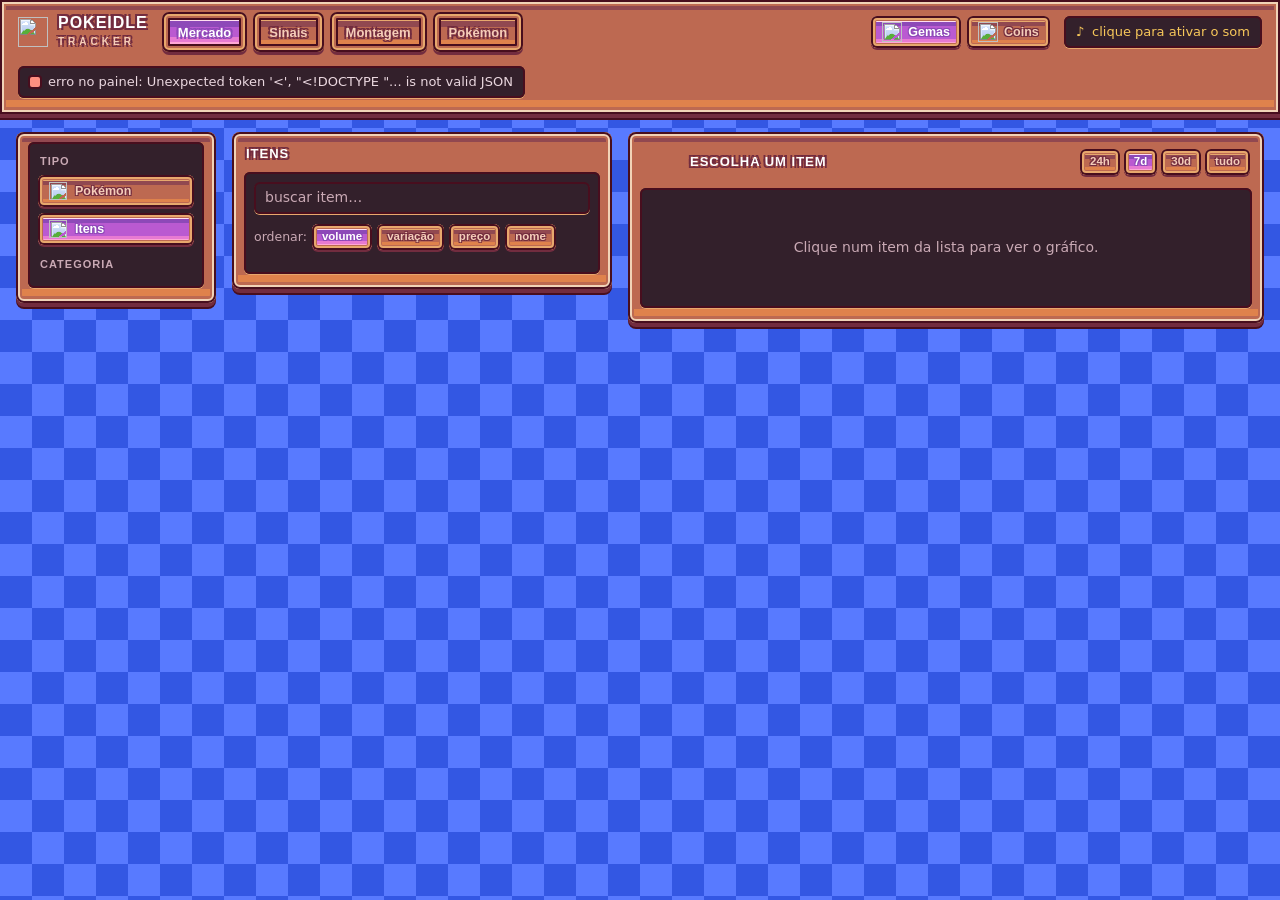
==== src/web/index.html @ 458e5c24 "Painel com as fontes e o visual do jogo As fontes pixeladas (VT323 e Press Start 2P) ficavam pouco l" ====
<!doctype html>
<html lang="pt-BR">
<head>
<meta charset="utf-8">
<meta name="viewport" content="width=device-width, initial-scale=1">
<title>PokeIdle Tracker</title>
<link rel="stylesheet" href="app.css">
</head>
<body>
<header class="topo">
  <div class="logo"><span class="ico" data-ico="gema"></span><span>POKEIDLE<br><small>TRACKER</small></span></div>
  <nav class="abas" role="tablist">
    <button class="aba ativa" data-aba="mercado" role="tab">Mercado</button>
    <button class="aba" data-aba="sinais" role="tab">Sinais</button>
    <button class="aba" data-aba="montagem" role="tab">Montagem</button>
    <button class="aba" data-aba="pokemon" role="tab">Pokémon</button>
  </nav>
  <div class="moeda-toggle" role="group" aria-label="Moeda">
    <button class="btn-moeda ativa" data-moeda="gems"><span class="ico" data-ico="gema"></span>Gemas</button>
    <button class="btn-moeda" data-moeda="coins"><span class="ico" data-ico="moeda"></span>Coins</button>
  </div>
  <button class="som" id="som" title="Aviso sonoro quando o robô disparar um alerta">♪ <span id="som-txt">som</span></button>
  <button class="status" id="status" title="Status do coletor"><span class="led"></span><span id="status-txt">…</span></button>
</header>
<div class="status-pop janela hidden" id="status-pop">
  <div class="janela-titulo">Coletor</div>
  <div class="janela-corpo" id="status-corpo"></div>
</div>

<main>
  <!-- MERCADO -->
  <section id="aba-mercado" class="aba-corpo">
    <aside class="janela cat-janela">
      <div class="janela-corpo menu-lateral">
        <div class="menu-titulo">Tipo</div>
        <div class="menu-grupo">
          <button class="menu-item" data-tipo="pokemon"><span class="ico" data-ico="pokedex"></span>Pokémon</button>
          <button class="menu-item ativa" data-tipo="itens"><span class="ico" data-ico="bolsa"></span>Itens</button>
        </div>
        <div class="menu-titulo">Categoria</div>
        <div class="menu-grupo" id="categorias"></div>
      </div>
    </aside>
    <aside class="janela lista-janela">
      <div class="janela-titulo">Itens <span class="sub" id="lista-sub"></span></div>
      <div class="janela-corpo">
        <input id="busca" class="campo" type="search" placeholder="buscar item…" autocomplete="off">
        <div class="ordem">
          <span>ordenar:</span>
          <button class="chip ativa" data-ordem="vendas">volume</button>
          <button class="chip" data-ordem="var">variação</button>
          <button class="chip" data-ordem="preco">preço</button>
          <button class="chip" data-ordem="nome">nome</button>
        </div>
        <div id="lista" class="lista"></div>
      </div>
    </aside>

    <section class="janela detalhe-janela">
      <div class="janela-titulo"><span class="ico ico-grande" id="det-ico"></span><span id="det-nome">Escolha um item</span>
        <button class="btn-primario btn-vender-det hidden" id="det-vender" title="Quanto e quando vender este item">vender</button>
        <div class="janelas-tempo" role="group" aria-label="Janela de tempo">
          <button class="chip" data-janela="24h">24h</button>
          <button class="chip ativa" data-janela="7d">7d</button>
          <button class="chip" data-janela="30d">30d</button>
          <button class="chip" data-janela="tudo">tudo</button>
        </div>
      </div>
      <div class="janela-corpo" id="detalhe">
        <div class="vazio">Clique num item da lista para ver o gráfico.</div>
      </div>
    </section>
  </section>

  <!-- SINAIS (Fase 3) -->
  <section id="aba-sinais" class="aba-corpo hidden">
    <div class="sinais-grid">
     <div class="coluna">
      <div class="janela">
        <div class="janela-titulo">Oportunidades de revenda <span class="sub" id="op-sub"></span></div>
        <div class="janela-corpo">
          <p class="explica">Comprar no <b>menor anúncio</b> agora e revender pela <b>referência</b> (a menor entre as medianas de 24h e 7d), pagando a taxa de 15%. Margem positiva = sobra dinheiro.</p>
          <div class="filtros">
            <label class="check"><input type="checkbox" id="op-todas"> mostrar também as margens negativas</label>
            <label class="check"><input type="checkbox" id="op-liquidez" checked> esconder liquidez baixa</label>
          </div>
          <div class="tabela-wrap" style="max-height:none"><table class="tabela" id="op-tabela"></table></div>
          <p class="aviso">Limites: a vitrine é lida a cada minuto, mas o anúncio mais barato pode já ter sido comprado; só sabemos o <i>menor</i> preço, não quantas unidades há nele; revender pela mediana pode levar tempo se houver muitos anúncios.</p>
        </div>
      </div>
      <div class="janela">
        <div class="janela-titulo">Regras de alerta</div>
        <div class="janela-corpo">
          <div class="canais" id="canais"></div>
          <table class="tabela" id="regras-tabela"></table>
          <form class="nova-regra" id="form-regra">
            <select id="r-tipo" class="campo"></select>
            <select id="r-item" class="campo"></select>
            <select id="r-moeda" class="campo"><option value="gems">gemas</option><option value="coins">coins</option></select>
            <input id="r-valor" class="campo" type="number" step="any" required placeholder="valor">
            <button class="btn-primario" type="submit">Adicionar</button>
          </form>
          <p class="aviso">O robô confere as regras depois de cada coleta (a cada minuto, com a vitrine). O mesmo alerta só se repete depois de 6 h, a não ser que fique 5% melhor.</p>
          <button class="chip" id="btn-testar">enviar notificação de teste</button> <span id="teste-res" class="aviso"></span>
        </div>
      </div>
      <div class="janela">
        <div class="janela-titulo">Últimos alertas</div>
        <div class="janela-corpo"><div class="tabela-wrap"><table class="tabela" id="log-tabela"></table></div></div>
      </div>
     </div>
     <div class="coluna">
      <div class="janela">
        <div class="janela-titulo">Barato ou caro agora</div>
        <div class="janela-corpo">
          <p class="explica">Mediana das últimas 24h comparada à de 7 dias. ▼ = mais barato que o normal, ▲ = mais caro. Liquidez = vendas por dia.</p>
          <div class="tabela-wrap" style="max-height:none"><table class="tabela" id="bc-tabela"></table></div>
        </div>
      </div>
     </div>
    </div>
  </section>

  <!-- MONTAGEM -->
  <section id="aba-montagem" class="aba-corpo hidden">
    <div class="janela barra-fonte">
      <div class="janela-corpo">
        <span>Preço de cada raridade:</span>
        <button class="chip ativa" data-fonte="auto">automático</button>
        <button class="chip" data-fonte="jogo">média 7d do jogo</button>
        <button class="chip" data-fonte="anuncio">menor anúncio</button>
        <span class="dica">automático = mediana das nossas vendas de 7 dias (com 3+ vendas) → média do jogo → menor anúncio</span>
      </div>
    </div>
    <div class="montagens" id="montagens"></div>
  </section>

  <!-- POKÉMON -->
  <section id="aba-pokemon" class="aba-corpo hidden">
    <div class="pk-sub" role="tablist">
      <button class="chip ativa" data-pksub="buscar">Encontrar Pokémon</button>
      <button class="chip" data-pksub="pvp">PvP</button>
      <button class="chip" data-pksub="padroes">Padrões do mercado</button>
      <button class="chip" data-pksub="vendas">Vendas recentes</button>
    </div>

    <div class="janela pk-painel" id="pk-buscar">
      <div class="janela-titulo">Encontrar o Pokémon ideal <span class="sub" id="pkb-sub"></span></div>
      <div class="janela-corpo">
        <form class="pk-form" id="pkb-form">
          <label>Quero pagar até <input id="pkb-orc" class="campo" type="number" min="1" step="any" required placeholder="ex.: 300"></label>
          <label>Moeda <select id="pkb-moeda" class="campo"><option value="gems">gemas</option><option value="coins">coins</option></select></label>
          <label class="larga">Objetivo <select id="pkb-obj" class="campo"></select></label>
          <label>Espécie <input id="pkb-esp" class="campo" type="search" placeholder="qualquer"></label>
          <label>Tipo <select id="pkb-tipo" class="campo"></select></label>
          <label>Potência mín. <select id="pkb-pmin" class="campo"><option value="">qualquer</option><option>2</option><option>3</option><option>4</option><option value="5">5 (P5)</option></select></label>
          <label>Nível mín. <input id="pkb-nivel" class="campo" type="number" min="1" placeholder="qualquer"></label>
          <label>Nota mín. <input id="pkb-nota" class="campo" type="number" min="3" max="5" step="0.01" placeholder="qualquer"></label>
          <label class="check"><input type="checkbox" id="pkb-shiny"> só shiny</label>
          <button class="btn-primario" type="submit">Procurar</button>
        </form>
        <p class="explica" id="pkb-explica">O <b>preço justo</b> de cada anúncio vem das vendas parecidas dos últimos 14 dias (mesma espécie, mesmo shiny, potência/nota/IV/qualidade/nível mais próximos). <b>Desconto</b> = quanto o anúncio está abaixo disso.</p>
        <div class="tabela-wrap" style="max-height:640px"><table class="tabela" id="pkb-tabela"></table></div>
        <p class="aviso">A loja é lida a cada 3 h: um anúncio da lista pode já ter sido vendido. Para comprar, procure a espécie no Mercado do jogo e confira o vendedor e o preço. Revenda líquida = preço justo − taxa progressiva do jogo (− diária de 100 mil coins, se em coins).</p>
      </div>
    </div>

    <div class="pk-painel hidden" id="pk-pvp">
      <div class="janela">
        <div class="janela-titulo">Análise de PvP <span class="sub" id="pvp-sub"></span></div>
        <div class="janela-corpo">
          <form class="pk-form" id="pvp-form">
            <label>Seu nick <input id="pvp-nick" class="campo" type="search" required minlength="3" maxlength="20" placeholder="nick no jogo" autocomplete="off"></label>
            <label>Meta de qual rank <select id="pvp-faixa" class="campo">
              <option value="">o seu rank</option><option value="todas">todos</option><option value="baixo">low elo</option>
              <option value="alto">high elo</option><option value="ouro">Ouro</option><option value="platina">Platina</option>
              <option value="diamante">Diamante</option><option value="mestre">Mestre+</option></select></label>
            <label>Quero gastar até <input id="pvp-orc" class="campo" type="number" min="1" step="any" placeholder="opcional"></label>
            <label>Moeda <select id="pvp-moeda" class="campo"><option value="gems">gemas</option><option value="coins">coins</option></select></label>
            <button class="btn-primario" type="submit">Analisar</button>
          </form>
          <p class="explica">Os dados vêm do <b>Tracker</b> do próprio jogo (o botão "Tracker" do PvP), que é público: nada aqui entra na sua conta. A primeira análise leva uns 30 s (o painel pede devagar ao site); depois fica guardada por 5 min para você e 6 h para o meta.</p>
          <div id="pvp-corpo"></div>
        </div>
      </div>
    </div>

    <div class="pk-painel hidden" id="pk-padroes">
      <div class="janela">
        <div class="janela-titulo">Padrões do mercado de Pokémon <span class="sub" id="pkp-sub"></span></div>
        <div class="janela-corpo">
          <div class="filtros">
            <span class="explica" style="margin:0">Janela:</span>
            <button class="chip" data-pkdias="1">24h</button><button class="chip ativa" data-pkdias="7">7d</button><button class="chip" data-pkdias="30">30d</button>
          </div>
          <div class="tiles" id="pkp-tiles"></div>
        </div>
      </div>
      <div class="pk-grid">
        <div class="janela">
          <div class="janela-titulo">Quanto cada atributo multiplica o preço</div>
          <div class="janela-corpo">
            <p class="explica"><b>1,0×</b> = preço normal da espécie; <b>3,0×</b> = três vezes mais caro. Nível, nota e potência mostram o <b>efeito isolado</b> de cada um (modelo de preço, com os outros atributos iguais). IV, qualidade e shiny comparam com a mediana da mesma espécie. Assim "P5 é caro" não se confunde com "espécie cara".</p>
            <div id="pkp-premios"></div>
          </div>
        </div>
        <div class="janela">
          <div class="janela-titulo">Espécies mais negociadas</div>
          <div class="janela-corpo">
            <p class="explica">Dias de estoque = anúncios na loja ÷ vendas por dia. Muito estoque = difícil vender caro.</p>
            <div class="tabela-wrap" style="max-height:520px"><table class="tabela" id="pkp-especies"></table></div>
          </div>
        </div>
        <div class="janela">
          <div class="janela-titulo">Vendas por hora do dia</div>
          <div class="janela-corpo"><div class="grafico" id="pkp-horas"></div><p class="aviso">Horário de Brasília. Fica confiável com alguns dias de coleta.</p></div>
        </div>
        <div class="janela">
          <div class="janela-titulo">Quem compra e quem vende em volume</div>
          <div class="janela-corpo"><div class="duas-col" style="margin:0"><table class="tabela" id="pkp-compradores"></table><table class="tabela" id="pkp-vendedores"></table></div>
            <p class="aviso" id="pkp-piso"></p></div>
        </div>
        <div class="janela">
          <div class="janela-titulo">Taxa para vender Pokémon</div>
          <div class="janela-corpo"><table class="tabela" id="pkp-taxa"></table>
            <p class="aviso">Em gemas a taxa é progressiva por faixa: 13% até 500, 10% de 501 a 5.000, 7,5% acima. Em coins, 15%. Anunciar custa 100 mil coins por dia, mesmo se vender antes.</p></div>
        </div>
      </div>
    </div>

    <div class="janela pk-painel hidden" id="pk-vendas">
      <div class="janela-titulo">Vendas de Pokémon</div>
      <div class="janela-corpo">
        <div class="filtros">
          <input id="pk-busca" class="campo" type="search" placeholder="espécie…">
          <select id="pk-moeda" class="campo"><option value="">todas as moedas</option><option value="gems">gemas</option><option value="coins">coins</option></select>
          <label class="check"><input type="checkbox" id="pk-shiny"> só shiny</label>
        </div>
        <div class="tabela-wrap"><table class="tabela" id="pk-tabela"></table></div>
      </div>
    </div>
  </section>
</main>

<div class="modal-fundo hidden" id="venda-fundo">
  <section class="janela modal" id="venda" role="dialog" aria-modal="true" aria-labelledby="venda-nome">
    <div class="janela-titulo"><span class="ico ico-grande" id="venda-ico"></span>Vender <span id="venda-nome"></span>
      <label class="venda-qtd">quantas <input id="venda-qtd" class="campo" type="number" min="1" step="1" value="1"></label>
      <button class="chip" id="venda-fechar" title="Fechar (Esc)">fechar</button>
    </div>
    <div class="janela-corpo" id="venda-corpo"></div>
  </section>
</div>
<div class="tooltip hidden" id="tooltip" role="tooltip"></div>
<div class="avisos" id="avisos" aria-live="polite"></div>
<script src="app.js"></script>
</body>
</html>
---- src/web/app.css ----
/* PokeIdle Tracker: o visual do próprio jogo.
   Fontes: texto corrido em Segoe UI; títulos, botões, abas e números em Tahoma negrito com
   contorno escuro, como no jogo. O "pixel art" vem das molduras, não da letra.
   Três peças montam tudo:
   - quadro de madeira (.janela, .topo): filetes empilhados com box-shadow inset;
   - botão: madeira quando apagado, roxo quando ligado (.ativa) ou de ação (.btn-primario);
   - vão: a área escura recuada dentro da madeira (.janela-corpo, campos, listas). */
:root {
  color-scheme: dark;        /* controles nativos (listas, setinhas do número) escuros */
  /* fundo xadrez azul */
  --xadrez-esc: #3357e3;
  --xadrez-clr: #587aff;
  /* madeira */
  --mad-linha: #480e1e;      /* filete escuro, o mais externo */
  --mad-luz: #f1d3b7;        /* brilho de cima */
  --mad-luz2: #e7a86d;       /* brilho das laterais e dos botões */
  --mad: #bd6951;            /* corpo */
  --mad-esc: #914850;        /* faixa escura do topo */
  --mad-quente: #df824c;     /* reflexo de baixo */
  --mad-base: #722c3f;       /* degrau de baixo e contorno do texto */
  /* roxo dos botões ligados */
  --rx-luz: #ffdef0;
  --rx-esc: #8d49b8;
  --rx: #ba5ad1;
  --rx-clr: #e77ad2;
  --rx-rosa: #ffa7d7;
  /* vãos */
  --vao: #33202b;
  --vao2: #462b39;
  --vao-luz: #5c3948;
  --sobre-mad: #fff6ef;      /* texto sobre a madeira */
  --sobre-mad-dim: #f5cdb9;

  /* nomes usados pelo app.js (gráficos e estilos em linha) */
  --linha: #3a2430;          /* superfície dos quadrinhos e do gráfico (validada com as séries) */
  --linha-2: var(--vao2);
  --linha-borda: var(--mad-linha);
  --linha-luz: var(--vao-luz);
  --grade: #54364a;
  --tinta: #fff6ef;          /* texto primário */
  --tinta-2: #ead7df;        /* secundário */
  --tinta-3: #c9a9b4;        /* apagado */
  --creme: #ffe9c9;
  --gema: #ff9ad6;           /* preço em gemas */
  --ouro: #f7c75a;           /* preço em coins */
  --serie-1: #d84e98;        /* mediana das vendas (validado vs --linha) */
  --serie-2: #b8872a;        /* menor anúncio */
  --sobe: #6fd08a;
  --desce: #ff8f80;
  --r-comum: #b9aeb3; --r-incomum: #6bc96b; --r-rara: #1fa5f5; --r-mitica: #be66ff; --r-lendaria: #ffc02e;

  --f-texto: "Segoe UI", system-ui, -apple-system, sans-serif;
  --f-titulo: Tahoma, Verdana, "Segoe UI", sans-serif;
  /* contornos de texto (4 pontos, como no jogo) */
  --contorno-mad: -2px -2px 0 var(--mad-base), 2px -2px 0 var(--mad-base), -2px 2px 0 var(--mad-base), 2px 2px 0 var(--mad-base);
  --contorno-mad-fino: -1px -1px 0 var(--mad-base), 1px -1px 0 var(--mad-base), -1px 1px 0 var(--mad-base), 1px 1px 0 var(--mad-base);
  --contorno-rx: -1px -1px 0 var(--rx-esc), 1px -1px 0 var(--rx-esc), -1px 1px 0 var(--rx-esc), 1px 1px 0 var(--rx-esc);
  --contorno-rx-grosso: -2px -2px 0 var(--rx-esc), 2px -2px 0 var(--rx-esc), -2px 2px 0 var(--rx-esc), 2px 2px 0 var(--rx-esc);
}

* { box-sizing: border-box; }
html, body { margin: 0; }
body {
  font: 14px/1.4 var(--f-texto);
  color: var(--tinta);
  background-color: var(--xadrez-esc);
  background-image: conic-gradient(var(--xadrez-clr) 0 25%, var(--xadrez-esc) 0 50%, var(--xadrez-clr) 0 75%, var(--xadrez-esc) 0);
  background-size: 64px 64px;
  background-attachment: fixed;
  min-height: 100vh;
}
.hidden { display: none !important; }
button { font: inherit; color: inherit; cursor: pointer; }
input, select { font: inherit; }
img, canvas { image-rendering: pixelated; }
.preco, .tile .val, .tabela td.num, .var, .venda-grande { font-variant-numeric: tabular-nums; }

/* ---------- ícones pixel (SVG gerado no app.js) ---------- */
.ico { display: inline-block; width: 20px; height: 20px; vertical-align: -5px; flex: none; }
.ico img { width: 100%; height: 100%; display: block; object-fit: contain; image-rendering: pixelated; }
/* As artes das casas são grandes (~320 px): reduzidas, ficam melhores suavizadas. */
.ico img[src*="/img/itens/casa-"] { image-rendering: auto; }
.ico-grande { width: 32px; height: 32px; vertical-align: -10px; margin-right: 8px; }

/* ---------- quadro de madeira ---------- */
.janela, .topo {
  background: linear-gradient(180deg,
    var(--mad-esc) 0 10px, var(--mad) 10px calc(100% - 14px),
    var(--mad-quente) calc(100% - 14px) calc(100% - 7px), var(--mad) calc(100% - 7px) 100%);
  color: var(--sobre-mad);
  box-shadow:
    inset 0 0 0 2px var(--mad-linha),
    inset 0 0 0 4px var(--mad-luz),
    inset 0 0 0 6px var(--mad),
    0 4px 0 var(--mad-base),
    0 6px 0 var(--mad-linha);
}
.janela { border-radius: 8px; padding: 10px 12px 15px; min-width: 0; }
.janela-titulo {
  font: 700 13px/1.2 var(--f-titulo);
  letter-spacing: 1px; text-transform: uppercase;
  color: #fff; text-shadow: var(--contorno-mad);
  padding: 4px 2px 10px;
  display: flex; align-items: center; gap: 8px; flex-wrap: wrap;
}
.janela-titulo .sub { font-size: 12px; letter-spacing: 0; text-transform: none; color: var(--sobre-mad-dim); text-shadow: var(--contorno-mad-fino); }
/* o vão: buraco escuro na tábua */
.janela-corpo, .campo, .som, .status {
  background: var(--vao);
  border: 0;
  border-radius: 6px;
  box-shadow: inset 0 0 0 2px var(--mad-linha), 0 1px 0 var(--mad-luz2);
}
.janela-corpo { padding: 10px; color: var(--tinta); }

/* ---------- botões ---------- */
/* Botão pequeno de madeira (apagado). A moldura são 5 px de box-shadow: o padding nunca fica abaixo disso. */
.chip, .menu-item, .btn-moeda, .btn-vender, .btn-primario {
  border: 0; border-radius: 6px;
  font: 700 12px/1.2 var(--f-titulo);
  min-height: 28px; padding: 6px 11px;
  display: inline-flex; align-items: center; gap: 6px;
  color: var(--sobre-mad-dim); text-shadow: var(--contorno-mad-fino);
  background: linear-gradient(180deg,
    var(--mad-luz2) 0 6px, var(--mad-esc) 6px 10px,
    var(--mad) 10px calc(100% - 8px), var(--mad-quente) calc(100% - 8px) 100%);
  box-shadow:
    inset 0 0 0 2px var(--mad-linha),
    inset 0 0 0 4px var(--mad-luz2),
    inset 0 0 0 5px var(--mad),
    0 2px 0 var(--mad-base);
  transition: filter .1s, transform .06s;
}
/* Ligado ou ação principal: roxo. */
.chip.ativa, .menu-item.ativa, .btn-moeda.ativa, .btn-primario, .btn-vender:hover, .btn-vender:focus-visible {
  color: #fff; text-shadow: var(--contorno-rx);
  background: linear-gradient(180deg,
    var(--rx-luz) 0 6px, var(--rx-esc) 6px 10px,
    var(--rx) 10px calc(100% - 9px), var(--rx-clr) calc(100% - 9px) calc(100% - 6px), var(--rx-rosa) calc(100% - 6px) 100%);
}
.chip:hover, .menu-item:hover, .btn-moeda:hover, .btn-vender:hover, .btn-primario:hover, .aba:hover { filter: brightness(1.12); }
.chip:active, .menu-item:active, .btn-moeda:active, .btn-vender:active, .btn-primario:active {
  transform: translateY(2px);
  box-shadow: inset 0 0 0 2px var(--mad-linha), inset 0 0 0 4px var(--mad-luz2), inset 0 0 0 5px var(--mad);
}
.chip[disabled], .btn-primario[disabled] { opacity: .45; cursor: default; filter: none; transform: none; }
.chip { min-height: 26px; padding: 5px 10px; font-size: 11.5px; }

/* Abas do topo: o botão grande do menu do jogo, com moldura de 8 px. */
.aba {
  border: 0; border-radius: 7px;
  height: 40px; padding: 0 16px;
  display: inline-flex; align-items: center; gap: 6px;
  font: 700 13px/1 var(--f-titulo);
  color: var(--sobre-mad-dim); text-shadow: var(--contorno-mad);
  background: linear-gradient(180deg,
    var(--mad-luz2) 0 9px, var(--mad-esc) 9px 15px,
    var(--mad) 15px calc(100% - 12px), var(--mad-quente) calc(100% - 12px) 100%);
  box-shadow:
    inset 0 0 0 2px var(--mad-linha),
    inset 0 0 0 4px var(--mad-luz2),
    inset 0 0 0 6px var(--mad),
    inset 0 0 0 8px var(--mad-linha),
    0 3px 0 var(--mad-base);
  transition: filter .1s, transform .06s;
}
.aba.ativa {
  color: #fff; text-shadow: var(--contorno-rx-grosso);
  background: linear-gradient(180deg,
    var(--rx-luz) 0 9px, var(--rx-esc) 9px 15px,
    var(--rx) 15px calc(100% - 15px), var(--rx-clr) calc(100% - 15px) calc(100% - 10px), var(--rx-rosa) calc(100% - 10px) 100%);
}
.aba:active {
  transform: translateY(3px);
  box-shadow: inset 0 0 0 2px var(--mad-linha), inset 0 0 0 4px var(--mad-luz2), inset 0 0 0 6px var(--mad), inset 0 0 0 8px var(--mad-linha);
}

/* ---------- topo ---------- */
.topo {
  display: flex; align-items: center; gap: 14px; flex-wrap: wrap;
  padding: 12px 18px 16px;
  position: sticky; top: 0; z-index: 20;
}
.logo { display: flex; align-items: center; gap: 10px; font: 700 16px/1.05 var(--f-titulo); letter-spacing: 1px; color: #fff; text-shadow: var(--contorno-mad); }
.logo .ico { width: 30px; height: 30px; }
.logo small { font-size: 10px; letter-spacing: 4px; color: var(--sobre-mad-dim); }
.abas { display: flex; gap: 6px; flex-wrap: wrap; }
.moeda-toggle { display: flex; gap: 6px; margin-left: auto; }
.btn-moeda { min-height: 32px; font-size: 12.5px; }
.som, .status {
  display: inline-flex; align-items: center; gap: 8px;
  min-height: 32px; padding: 4px 12px; font-size: 13px; color: var(--tinta-2);
}
.led { width: 10px; height: 10px; border-radius: 2px; background: var(--tinta-3); box-shadow: 0 0 0 2px var(--mad-linha); }
.led.ok { background: var(--sobe); }
.led.alerta { background: var(--ouro); }
.led.ruim { background: var(--desce); }
.status-pop { position: fixed; right: 16px; top: 80px; width: min(520px, calc(100vw - 32px)); z-index: 30; }
.status-pop pre { white-space: pre-wrap; font: 12.5px/1.45 var(--f-texto); color: var(--tinta-2); margin: 8px 0 0; }

/* ---------- layout ---------- */
main { padding: 18px 16px 24px; max-width: 1500px; margin: 0 auto; }
#aba-mercado { display: grid; grid-template-columns: 200px minmax(300px, 380px) 1fr; gap: 16px; align-items: start; }
@media (max-width: 1250px) {
  #aba-mercado { grid-template-columns: minmax(300px, 380px) 1fr; }
  .cat-janela { grid-column: 1 / -1; }
}
@media (max-width: 960px) {
  #aba-mercado { grid-template-columns: 1fr; }
  .moeda-toggle { margin-left: 0; }
  .topo { position: static; }
  .lista { max-height: 55vh; }
}

/* ---------- controles ---------- */
.campo { width: 100%; color: var(--tinta); padding: 6px 11px; min-height: 32px; outline: none; }
.campo::placeholder { color: var(--tinta-3); }
.campo:focus { box-shadow: inset 0 0 0 2px var(--mad-linha), inset 0 0 0 4px var(--rx), 0 1px 0 var(--mad-luz2); }
select.campo { cursor: pointer; }
select.campo option { background: var(--vao); color: var(--tinta); }
/* Interruptor liga/desliga no lugar do checkbox: madeira apagado, roxo ligado. */
input[type="checkbox"] {
  appearance: none; -webkit-appearance: none;
  position: relative; flex: none; cursor: pointer;
  width: 38px; height: 20px; margin: 0; vertical-align: middle;
  border: 0; border-radius: 5px;
  background: var(--vao);
  box-shadow: inset 0 0 0 2px var(--mad-linha), 0 2px 0 var(--mad-base);
  transition: background .12s;
}
input[type="checkbox"]::before {
  content: ""; position: absolute; top: 3px; left: 3px; width: 14px; height: 14px; border-radius: 4px;
  background: linear-gradient(180deg, var(--mad-luz2) 0 4px, var(--mad) 4px calc(100% - 3px), var(--mad-base) calc(100% - 3px) 100%);
  box-shadow: inset 0 0 0 2px var(--mad-linha);
  transition: left .12s;
}
input[type="checkbox"]:checked { background: var(--rx-esc); }
input[type="checkbox"]:checked::before {
  left: 21px;
  background: linear-gradient(180deg, var(--rx-luz) 0 4px, var(--rx) 4px calc(100% - 3px), var(--rx-rosa) calc(100% - 3px) 100%);
}
input[type="checkbox"]:hover { filter: brightness(1.12); }
input[type="checkbox"]:focus-visible { outline: 2px solid var(--rx-rosa); outline-offset: 2px; }

.janela-titulo .chip { letter-spacing: 0; text-transform: none; }
.janelas-tempo { margin-left: auto; display: flex; gap: 4px; }
.ordem { display: flex; gap: 5px; align-items: center; flex-wrap: wrap; margin: 10px 0; color: var(--tinta-3); font-size: 12.5px; }
.vazio { padding: 40px 16px; text-align: center; color: var(--tinta-3); }

/* ---------- menu lateral Tipo / Categoria (como o filtro do mercado do jogo) ---------- */
.cat-janela { position: sticky; top: 92px; }
.menu-lateral { padding: 10px; }
.menu-titulo { font: 700 11px/1 var(--f-titulo); letter-spacing: 1px; color: var(--tinta-3); text-transform: uppercase; margin: 4px 2px 8px; }
.menu-grupo + .menu-titulo { margin-top: 14px; }
.menu-grupo { display: flex; flex-direction: column; gap: 6px; }
.menu-item { width: 100%; text-align: left; gap: 8px; font-size: 12.5px; min-height: 32px; }
.menu-item .qtd { margin-left: auto; font-size: 11px; opacity: .85; }
.menu-item .ico { width: 18px; height: 18px; vertical-align: 0; }
/* Telas menores: o menu vira uma faixa horizontal acima da lista. */
@media (max-width: 1250px) {
  .cat-janela { position: static; }
  .menu-lateral { display: flex; flex-wrap: wrap; align-items: center; gap: 6px 10px; }
  .menu-grupo { flex-direction: row; flex-wrap: wrap; gap: 6px; }
  .menu-grupo + .menu-titulo, .menu-titulo { margin: 0 4px 0 6px; }
  .menu-item { width: auto; }
}

/* ---------- lista de itens (linhas como as do mercado do jogo) ---------- */
.lista { display: flex; flex-direction: column; gap: 5px; max-height: calc(100vh - 270px); overflow-y: auto; padding: 2px 3px 2px 0; }
.linha-item, .rar-tag { --rar: var(--tinta-3); }
.linha-item {
  display: grid; grid-template-columns: 30px 1fr auto; gap: 9px; align-items: center;
  background: var(--linha); border: 0; border-radius: 6px;
  box-shadow: inset 0 0 0 2px var(--mad-linha), inset 6px 0 0 var(--rar);
  padding: 7px 10px 7px 13px; text-align: left; width: 100%; color: inherit;
}
.linha-item:hover { background: var(--vao2); }
.linha-item > .ico { width: 30px; height: 30px; }
.linha-item.sel { background: var(--vao2); box-shadow: inset 0 0 0 2px var(--mad-linha), inset 0 0 0 4px var(--rx), inset 8px 0 0 var(--rar); }
.linha-item .nome { font: 700 13px/1.25 var(--f-titulo); color: var(--tinta); white-space: nowrap; overflow: hidden; text-overflow: ellipsis; }
.linha-item .meta { font-size: 11.5px; color: var(--tinta-3); white-space: nowrap; overflow: hidden; text-overflow: ellipsis; }
.linha-item .direita { text-align: right; }
.preco { color: var(--gema); font-weight: 700; white-space: nowrap; display: inline-flex; align-items: center; gap: 4px; }
.preco.coins { color: var(--ouro); }
.preco .ico { width: 16px; height: 16px; vertical-align: -3px; }
.var { font-size: 11.5px; font-weight: 600; white-space: nowrap; }
.var.sobe { color: var(--sobe); } .var.desce { color: var(--desce); } .var.zero { color: var(--tinta-3); }
.spark { display: block; width: 100%; height: 18px; margin-top: 2px; }
.r-comum { --rar: var(--r-comum); }
.r-incomum { --rar: var(--r-incomum); }
.r-rara { --rar: var(--r-rara); }
.r-mitica { --rar: var(--r-mitica); }
.r-lendaria { --rar: var(--r-lendaria); }
.r-frag { --rar: #e0806a; }
.rar-tag { display: inline-flex; align-items: center; padding-left: 8px; box-shadow: inset 3px 0 0 var(--rar); }
.rar-tag .ico { margin-right: 6px; }

/* ---------- detalhe ---------- */
.tiles { display: grid; grid-template-columns: repeat(auto-fit, minmax(135px, 1fr)); gap: 7px; margin-bottom: 10px; }
.tile, .caixa, .grafico-box {
  background: var(--linha); border-radius: 6px;
  box-shadow: inset 0 0 0 2px var(--mad-linha), inset 0 3px 0 var(--vao-luz);
}
.tile { padding: 8px 11px; }
.tile .rot { font: 700 10.5px/1.3 var(--f-titulo); letter-spacing: .5px; text-transform: uppercase; color: var(--tinta-3); }
.tile .val { font: 700 20px/1.15 var(--f-titulo); color: var(--tinta); margin: 2px 0; }
.tile .val .preco { font-size: 20px; }
.tile .det { font-size: 11.5px; color: var(--tinta-3); }

.grafico-box { padding: 10px 6px 6px; position: relative; }
.legenda { display: flex; gap: 16px; flex-wrap: wrap; padding: 0 8px 6px; font-size: 12px; color: var(--tinta-2); }
.legenda .sw { display: inline-block; width: 14px; height: 4px; border-radius: 2px; vertical-align: 3px; margin-right: 6px; }
.legenda .sw.band { height: 10px; vertical-align: 0; opacity: .35; }
.grafico svg { display: block; width: 100%; shape-rendering: crispEdges; }
.grafico text { font: 11px var(--f-texto); fill: var(--tinta-3); }
.grafico .rotulo-dir { fill: var(--tinta); font: 700 11.5px var(--f-titulo); }
.titulo-mini { font: 700 10.5px var(--f-titulo); letter-spacing: .5px; text-transform: uppercase; color: var(--tinta-3); padding: 8px 8px 0; }
.aviso { font-size: 12px; color: var(--tinta-3); padding: 4px 8px; }

.duas-col { display: grid; grid-template-columns: 1fr 1fr; gap: 10px; margin-top: 10px; }
@media (max-width: 760px) { .duas-col { grid-template-columns: 1fr; } }
.caixa { padding: 10px 12px; }
.caixa h3 { font: 700 12px/1.2 var(--f-titulo); letter-spacing: 1px; color: var(--creme); margin: 0 0 8px; text-transform: uppercase; }
.calc-linha { display: flex; justify-content: space-between; align-items: center; gap: 8px; padding: 3px 0; color: var(--tinta-2); }
.calc-linha b { color: var(--tinta); }
.calc-linha input { width: 120px; text-align: right; padding: 3px 8px; min-height: 28px; }

/* ---------- tabelas ---------- */
.tabela-wrap { overflow-x: auto; max-height: 420px; overflow-y: auto; border-radius: 4px; }
.tabela { width: 100%; border-collapse: collapse; font-size: 13px; }
.tabela th {
  position: sticky; top: 0; z-index: 1; background: var(--vao2);
  font: 700 10.5px/1.2 var(--f-titulo); letter-spacing: .5px; text-transform: uppercase;
  color: var(--tinta-3); text-align: left; padding: 7px 8px; border-bottom: 2px solid var(--mad-linha); white-space: nowrap;
}
.tabela td { padding: 5px 8px; border-bottom: 1px solid var(--grade); color: var(--tinta-2); white-space: nowrap; }
.tabela td.num, .tabela th.num { text-align: right; }
.tabela tr:hover td { background: var(--vao2); }
.tabela .suspeita td { color: var(--tinta-3); text-decoration: line-through; }
.tag { font: 700 10.5px/1.5 var(--f-titulo); padding: 0 5px; border: 1px solid currentColor; border-radius: 4px; color: var(--tinta-3); }
.tag.shiny { color: var(--ouro); }

/* ---------- sinais ---------- */
.sinais-grid { display: grid; grid-template-columns: 1fr 1fr; gap: 16px; align-items: start; }
.sinais-grid .coluna { display: flex; flex-direction: column; gap: 16px; min-width: 0; }
.tabela td.vazio { white-space: normal; }
@media (max-width: 1100px) { .sinais-grid { grid-template-columns: 1fr; } }
.explica { margin: 0 0 10px; color: var(--tinta-2); font-size: 13px; }
.explica b { color: var(--tinta); }
.tabela td .ico { width: 20px; height: 20px; margin-right: 6px; }
.tabela tr.clicavel { cursor: pointer; }
.liq { font: 700 10.5px/1.5 var(--f-titulo); padding: 0 5px; border: 1px solid currentColor; border-radius: 4px; }
.liq.alta { color: var(--sobe); } .liq.média { color: var(--ouro); } .liq.baixa { color: var(--desce); }
.margem-pos { color: var(--sobe); font-weight: 700; } .margem-neg { color: var(--tinta-3); }
.canais { display: flex; gap: 6px; flex-wrap: wrap; align-items: center; margin-bottom: 10px; color: var(--tinta-2); font-size: 13px; }
.nova-regra { display: flex; gap: 6px; flex-wrap: wrap; margin: 10px 0 6px; }
.nova-regra .campo { width: auto; flex: 1 1 120px; }
.nova-regra #r-tipo { flex: 2 1 220px; }
.nova-regra #r-valor { flex: 0 1 100px; }
.regra-off td { color: var(--tinta-3); }

/* ---------- pokémon (Fase 4) ---------- */
.pk-sub { display: flex; gap: 6px; margin-bottom: 14px; flex-wrap: wrap; }
.pk-sub .chip { font-size: 12.5px; min-height: 34px; padding: 6px 14px; }
.pk-form { display: grid; grid-template-columns: repeat(auto-fit, minmax(150px, 1fr)); gap: 10px; align-items: end; margin-bottom: 10px; }
.pk-form label { display: flex; flex-direction: column; gap: 4px; font: 700 10.5px/1.2 var(--f-titulo); letter-spacing: .5px; text-transform: uppercase; color: var(--tinta-3); }
.pk-form label .campo { font: 14px var(--f-texto); letter-spacing: 0; text-transform: none; }
.pk-form label.larga { grid-column: span 2; }
.pk-form label.check { flex-direction: row; align-items: center; gap: 8px; color: var(--tinta-2); min-height: 32px; }
.pk-grid { display: grid; grid-template-columns: 1fr 1fr; gap: 16px; margin-top: 16px; align-items: start; }
@media (max-width: 1100px) { .pk-grid { grid-template-columns: 1fr; } .pk-form label.larga { grid-column: auto; } }
.premio-bloco { margin-bottom: 14px; }
.premio-bloco h4 { font: 700 11px var(--f-titulo); letter-spacing: 1px; color: var(--creme); margin: 0 0 6px; text-transform: uppercase; }
.premio-linha { display: grid; grid-template-columns: 96px 1fr 90px; gap: 8px; align-items: center; font-size: 12.5px; color: var(--tinta-2); padding: 2px 0; }
.premio-barra { height: 12px; background: var(--vao); border-radius: 3px; box-shadow: inset 0 0 0 1px var(--mad-linha); position: relative; overflow: visible; }
.premio-barra i { position: absolute; left: 0; top: 0; bottom: 0; background: var(--serie-1); border-radius: 3px; }
.premio-barra b { position: absolute; top: -3px; bottom: -3px; width: 2px; background: var(--tinta-3); }
.premio-linha .v { text-align: right; color: var(--tinta); font-weight: 700; }
.tipo-tag { font: 700 10px/1.5 var(--f-titulo); padding: 0 5px; margin-right: 2px; border-radius: 4px; border: 1px solid var(--grade); color: var(--tinta-3); }
.conf.alta { color: var(--sobe); } .conf.média { color: var(--ouro); } .conf.baixa { color: var(--desce); }

/* ---------- montagem ---------- */
.barra-fonte .janela-corpo { display: flex; gap: 6px; align-items: center; flex-wrap: wrap; color: var(--tinta-2); }
.barra-fonte .dica { font-size: 12px; color: var(--tinta-3); flex-basis: 100%; }
.montagens { display: grid; grid-template-columns: 1fr 1fr; gap: 16px; margin-top: 16px; }
@media (max-width: 1100px) { .montagens { grid-template-columns: 1fr; } }
.ev-tiles { display: grid; grid-template-columns: repeat(4, 1fr); gap: 7px; margin-top: 10px; }
@media (max-width: 600px) { .ev-tiles { grid-template-columns: 1fr 1fr; } }
.leitura { margin-top: 10px; color: var(--tinta-2); font-size: 13px; }
.leitura p { margin: 4px 0; }

.filtros { display: flex; gap: 8px; flex-wrap: wrap; margin-bottom: 10px; align-items: center; }
.filtros .campo { width: auto; min-width: 180px; }
.check { color: var(--tinta-2); display: inline-flex; gap: 8px; align-items: center; cursor: pointer; }

/* ---------- som e avisos na página ---------- */
.som { color: var(--tinta-3); }
.som.ligado { color: var(--sobe); }
.som.bloqueado { color: var(--ouro); animation: piscar 1s steps(2) infinite; }
@keyframes piscar { 50% { box-shadow: inset 0 0 0 2px var(--mad-linha), inset 0 0 0 4px var(--ouro); } }
.avisos { position: fixed; right: 16px; bottom: 16px; z-index: 60; display: flex; flex-direction: column; gap: 12px; width: min(420px, calc(100vw - 32px)); }
.aviso-alerta { cursor: pointer; animation: entrar .25s steps(4); }
.aviso-alerta .janela-corpo { color: var(--tinta); font-size: 13.5px; white-space: normal; }
.aviso-alerta .quando { color: var(--tinta-3); font-size: 12px; margin-top: 4px; }
@keyframes entrar { from { transform: translateY(24px); opacity: 0; } }

/* ---------- tooltip ---------- */
.tooltip {
  position: fixed; z-index: 70; pointer-events: none;
  background: var(--vao); border-radius: 6px;
  box-shadow: 0 0 0 2px var(--mad-luz2), 0 0 0 4px var(--mad-linha), 0 8px 20px rgba(0, 0, 0, .45);
  padding: 7px 11px; font-size: 12.5px; color: var(--tinta-2); max-width: 290px;
}
.tooltip b { color: var(--tinta); }
.tooltip .t { font: 700 12px var(--f-titulo); color: var(--creme); margin-bottom: 3px; }
.tooltip .sw { display: inline-block; width: 10px; height: 10px; border-radius: 2px; margin-right: 6px; }

/* barras de rolagem de madeira */
* { scrollbar-width: thin; scrollbar-color: var(--mad) transparent; }
::-webkit-scrollbar { width: 10px; height: 10px; }
::-webkit-scrollbar-track { background: transparent; }
::-webkit-scrollbar-thumb { background: var(--mad); border-radius: 4px; box-shadow: inset 0 0 0 2px var(--mad-linha); }

/* ---------- vender (o que dropou) ---------- */
.linha-wrap { display: grid; grid-template-columns: 1fr auto; gap: 5px; }
.btn-vender { padding: 0 11px; align-self: center; min-height: 32px; }
.btn-vender-det { letter-spacing: 0; text-transform: none; }
.modal-fundo {
  position: fixed; inset: 0; z-index: 50; background: rgba(20, 10, 30, .62);
  display: flex; align-items: flex-start; justify-content: center; padding: 48px 16px; overflow-y: auto;
}
.modal { width: min(980px, 100%); box-shadow: inset 0 0 0 2px var(--mad-linha), inset 0 0 0 4px var(--mad-luz), inset 0 0 0 6px var(--mad), 0 6px 0 var(--mad-base), 0 24px 70px rgba(0, 0, 0, .6); }
.venda-qtd {
  margin-left: auto; display: inline-flex; align-items: center; gap: 8px;
  font-size: 12px; letter-spacing: 0; text-transform: none; color: var(--sobre-mad-dim);
}
.venda-qtd .campo { width: 96px; padding: 3px 8px; text-align: right; font: 14px var(--f-texto); text-shadow: none; }
.venda-topo { display: grid; grid-template-columns: 1fr 1.35fr; gap: 10px; }
@media (max-width: 760px) { .venda-topo { grid-template-columns: 1fr; } }
#venda-corpo > .caixa, #venda-corpo > .tiles { margin-top: 10px; margin-bottom: 0; }
.venda-grande { font: 700 19px/1.2 var(--f-titulo); color: var(--tinta); margin-bottom: 6px; }
.venda-moeda p, .venda-quando ul, #venda-corpo .caixa > p { margin: 4px 0; color: var(--tinta-2); font-size: 13px; }
.venda-moeda p.aviso, #venda-corpo .caixa > p.aviso { font-size: 12px; color: var(--tinta-3); padding: 0; }
.venda-quando ul { padding-left: 18px; }
.venda-quando.sobe .venda-grande { color: var(--sobe); }
.venda-quando.ouro .venda-grande { color: var(--ouro); }
.venda-quando.apagado .venda-grande { color: var(--tinta-3); }
.venda-quando h3 .tag { text-transform: none; letter-spacing: 0; margin-left: 6px; }
.venda-abas { display: flex; gap: 6px; flex-wrap: wrap; margin-top: 8px; }
.venda-precos td { vertical-align: top; }
.venda-precos tr.indicada td { background: var(--vao2); }
.venda-precos tr.indicada td:first-child { box-shadow: inset 4px 0 0 var(--rx); }
.venda-precos td:first-child { white-space: normal; min-width: 220px; }

/* ---------- PvP ---------- */
#pvp-corpo .caixa p { margin: 4px 0; color: var(--tinta-2); font-size: 13px; }
#pvp-corpo .caixa p.aviso { font-size: 12px; color: var(--tinta-3); padding: 0; }
#pvp-corpo .desce { color: var(--desce); }
#pvp-corpo > .tiles { margin-top: 10px; }
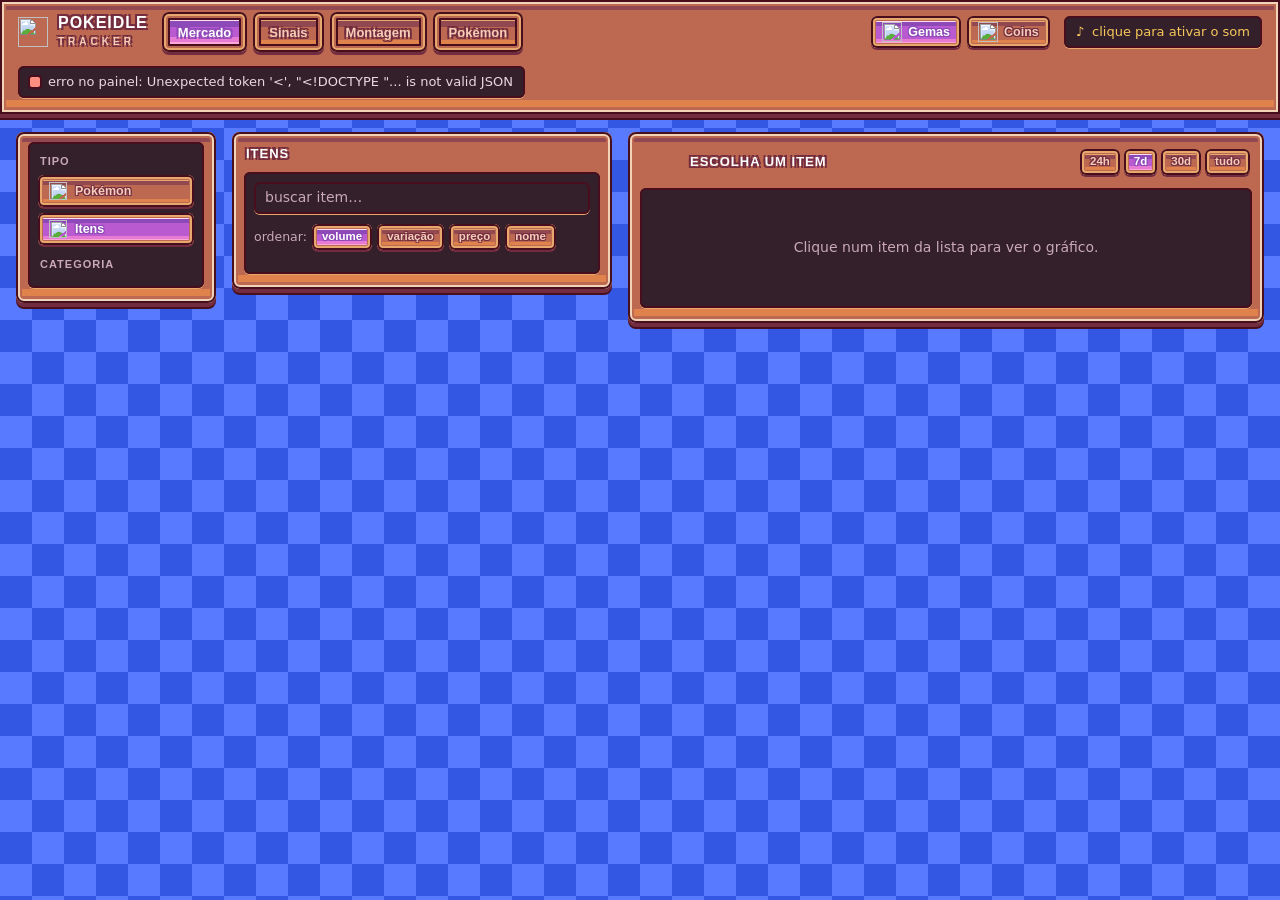
==== commit 6eb097f7: "XP por hora de caça na busca de Pokémon, com um motor rápido Simular a caça inteira, como a calculad" ====
--- a/src/web/index.html
+++ b/src/web/index.html
@@ -156,6 +156,7 @@
           <label>Potência mín. <select id="pkb-pmin" class="campo"><option value="">qualquer</option><option>2</option><option>3</option><option>4</option><option value="5">5 (P5)</option></select></label>
           <label>Nível mín. <input id="pkb-nivel" class="campo" type="number" min="1" placeholder="qualquer"></label>
           <label>Nota mín. <input id="pkb-nota" class="campo" type="number" min="3" max="5" step="0.01" placeholder="qualquer"></label>
+          <label title="Só entram as hunts que o seu treinador já libera (para o XP/h)">Seu nível de treinador <input id="pkb-treinador" class="campo" type="number" min="1" placeholder="sem limite"></label>
           <label class="check"><input type="checkbox" id="pkb-shiny"> só shiny</label>
           <button class="btn-primario" type="submit">Procurar</button>
         </form>
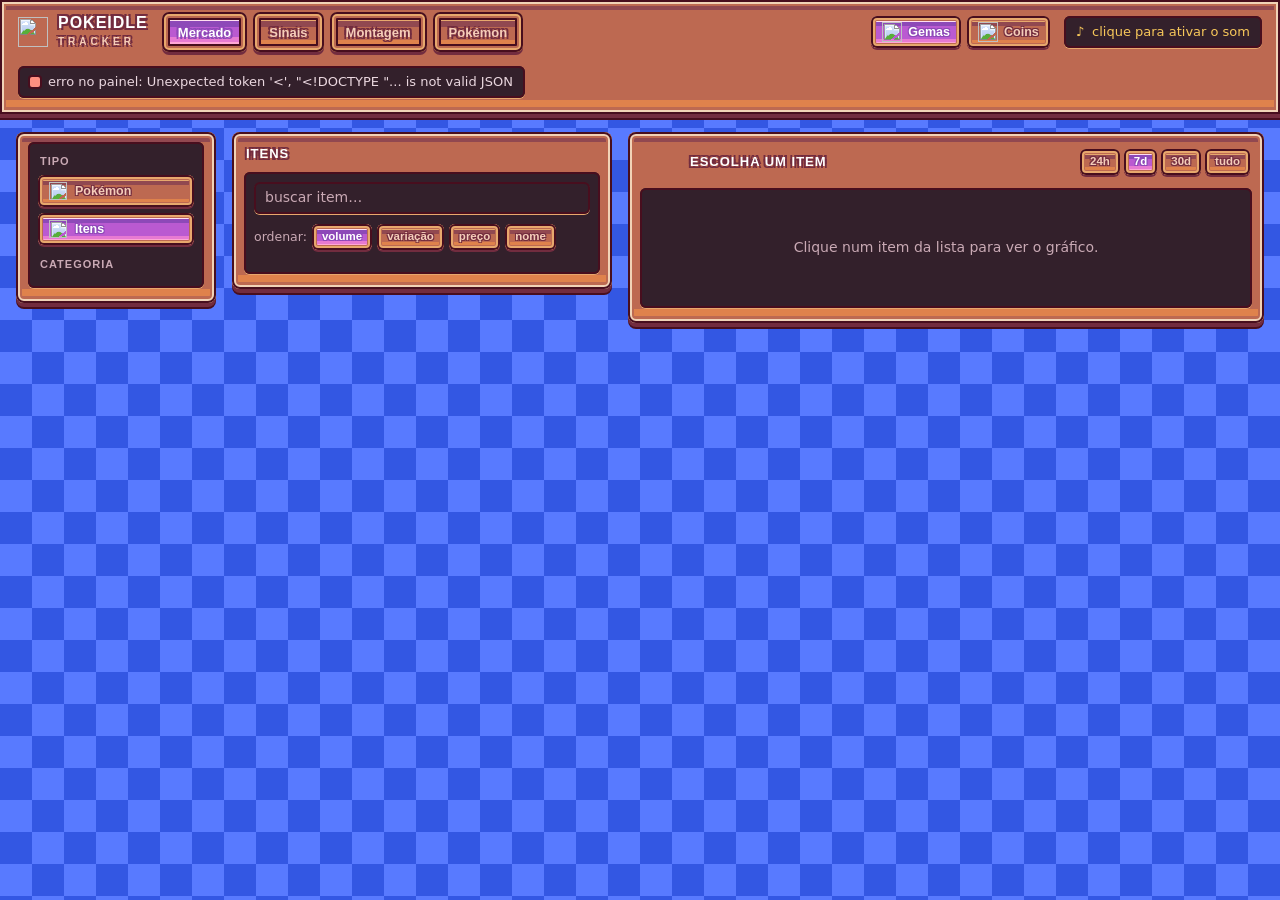
==== commit f8cbd5a2: "Busca de Pokémon: objetivo "ponte" para levar gemas entre contas O jogo não tem troca entre jogadore" ====
--- a/src/web/index.html
+++ b/src/web/index.html
@@ -158,9 +158,11 @@
           <label>Nota mín. <input id="pkb-nota" class="campo" type="number" min="3" max="5" step="0.01" placeholder="qualquer"></label>
           <label title="Só entram as hunts que o seu treinador já libera (para o XP/h)">Seu nível de treinador <input id="pkb-treinador" class="campo" type="number" min="1" placeholder="sem limite"></label>
           <label class="check"><input type="checkbox" id="pkb-shiny"> só shiny</label>
+          <label class="hidden" id="pkb-transf-rot" title="O preço absurdo em gemas do anúncio: o saldo que a outra conta vai mandar">Quanto vou transferir (gemas) <input id="pkb-transf" class="campo" type="number" min="1" step="1" placeholder="ex.: 310"></label>
           <button class="btn-primario" type="submit">Procurar</button>
         </form>
         <p class="explica" id="pkb-explica">O <b>preço justo</b> de cada anúncio vem das vendas parecidas dos últimos 14 dias (mesma espécie, mesmo shiny, potência/nota/IV/qualidade/nível mais próximos). <b>Desconto</b> = quanto o anúncio está abaixo disso.</p>
+        <p class="explica hidden" id="pkb-ponte"></p>
         <div class="tabela-wrap" style="max-height:640px"><table class="tabela" id="pkb-tabela"></table></div>
         <p class="aviso">A loja é lida a cada 3 h: um anúncio da lista pode já ter sido vendido. Para comprar, procure a espécie no Mercado do jogo e confira o vendedor e o preço. Revenda líquida = preço justo − taxa progressiva do jogo (− diária de 100 mil coins, se em coins).</p>
       </div>
